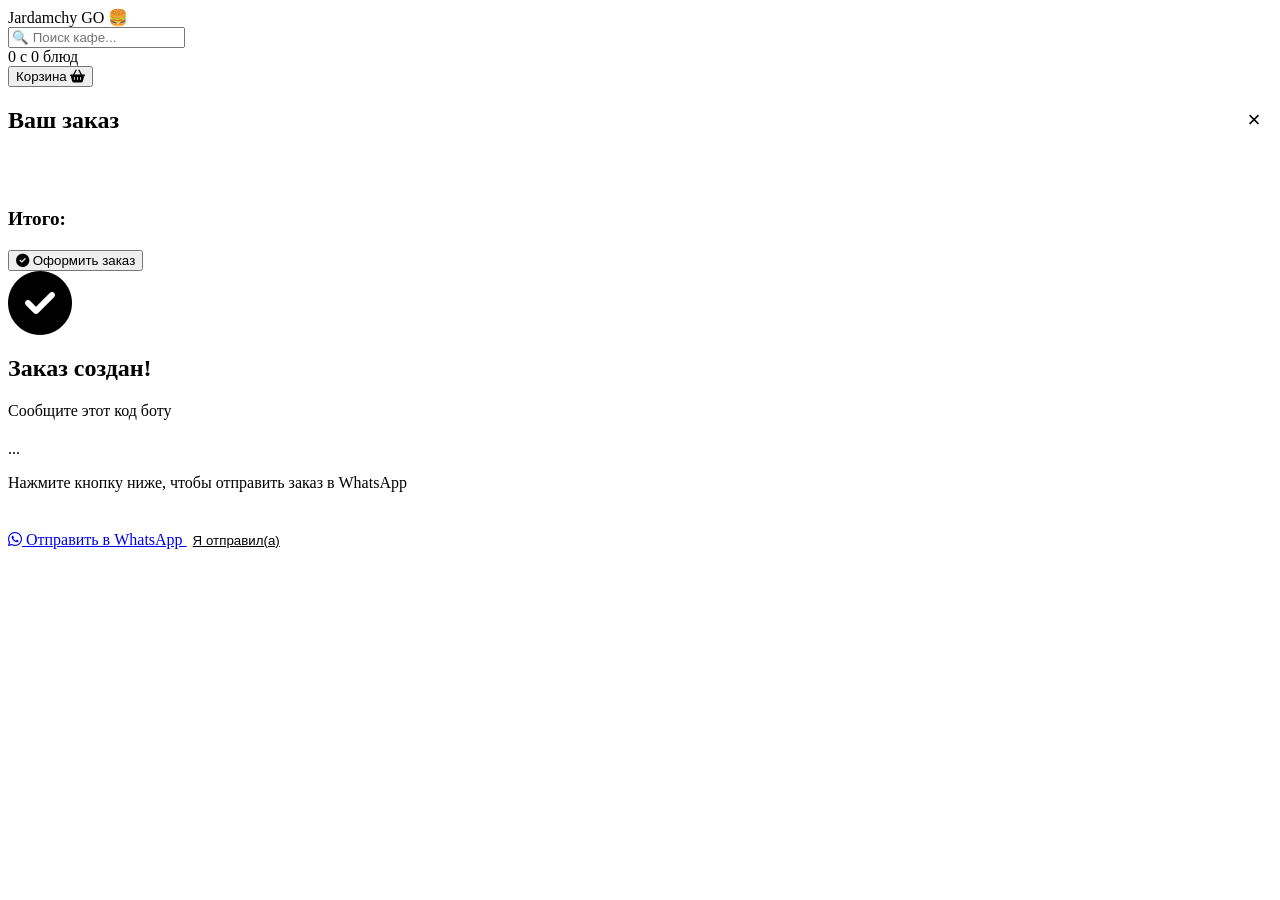
==== menu_panel/index.html @ a2756740 "malefix1" ====
<!DOCTYPE html>
<html lang="ru">

<head>
    <meta charset="UTF-8">
    <meta name="viewport" content="width=device-width, initial-scale=1.0, maximum-scale=1.0, user-scalable=no">
    <title>Меню | Jardamchy GO</title>
    <link rel="stylesheet" href="style.css">
    <link rel="stylesheet" href="https://cdnjs.cloudflare.com/ajax/libs/font-awesome/6.4.0/css/all.min.css">
</head>

<body>
    <header class="app-header">
        <button id="backBtn" class="back-btn" style="display: none;" onclick="goHome()">
            <i class="fas fa-arrow-left"></i>
        </button>
        <div class="app-title" id="pageTitle">Jardamchy GO 🍔</div>
    </header>

    <div class="container" id="app">
        <!-- Loader -->
        <div id="loader" style="text-align: center; padding: 20px; display: none;">
            <i class="fas fa-spinner fa-spin fa-2x"></i>
        </div>

        <!-- Cafe List View -->
        <div id="cafeListView" class="view">
            <div class="search-bar">
                <input type="text" id="cafeSearch" class="search-input" placeholder="🔍 Поиск кафе..."
                    oninput="filterCafes()">
            </div>
            <div id="cafeGrid" class="cafe-grid">
                <!-- Cafe cards will be injected here -->
            </div>
        </div>

        <!-- Menu View -->
        <div id="menuView" class="view" style="display: none;">
            <div id="categoryStrip" class="category-grid">
                <!-- Category cards -->
            </div>
            <div id="categoryBackBar" class="category-back" style="display:none;">
                <button class="back-btn inline" onclick="resetCategorySelection()">← Категории</button>
            </div>
            <div id="menuList" class="menu-list">
                <!-- Menu items will be injected here -->
            </div>
        </div>
    </div>

    <!-- Cart Bottom Bar -->
    <div id="cartBar" class="cart-bar">
        <div class="cart-info">
            <span class="cart-total" id="barTotal">0 с</span>
            <span class="cart-count" id="barCount">0 блюд</span>
        </div>
        <button class="btn-primary" onclick="openCartModal()">Корзина <i class="fas fa-shopping-basket"></i></button>
    </div>

    <!-- Cart Modal -->
    <div id="cartModal" class="modal">
        <div class="modal-content">
            <div style="display: flex; justify-content: space-between; align-items: center; margin-bottom: 20px;">
                <h2>Ваш заказ</h2>
                <button onclick="closeCartModal()"
                    style="background: rgba(255,255,255,0.06); border: 1px solid rgba(255,255,255,0.08); font-size: 1.4rem; color: var(--text-secondary); cursor: pointer; border-radius: 10px; width: 36px; height: 36px; display: flex; align-items: center; justify-content: center;">&times;</button>
            </div>

            <div id="cartItemsList" style="display: flex; flex-direction: column; gap: 0; margin-bottom: 20px;">
                <!-- Items -->
            </div>

            <div style="border-top: 1px solid var(--border-glass); padding-top: 14px; margin-bottom: 20px;">
                <div
                    style="display: flex; justify-content: space-between; font-weight: 700; font-size: 1.2rem; color: var(--text-primary);">
                    <span>Итого:</span>
                    <span id="cartModalTotal"
                        style="background: var(--accent-gradient); -webkit-background-clip: text; -webkit-text-fill-color: transparent; background-clip: text;">0
                        с</span>
                </div>
            </div>

            <button id="submitOrderBtn" class="btn-success" onclick="submitOrder()">
                <i class="fas fa-check-circle"></i> Оформить заказ
            </button>
        </div>
    </div>

    <!-- Success Modal -->
    <div id="successModal" class="modal">
        <div class="modal-content success-screen">
            <div style="margin-bottom: 10px;">
                <i class="fas fa-check-circle" style="color: var(--success); font-size: 4rem;"></i>
            </div>
            <h2>Заказ создан!</h2>
            <p class="text-muted" style="margin-bottom: 20px;">Сообщите этот код боту</p>

            <div class="order-code" id="successOrderCode">...</div>

            <p style="margin-bottom: 20px; color: var(--text-secondary);">Нажмите кнопку ниже, чтобы отправить заказ в
                WhatsApp</p>

            <a id="whatsappLink" href="#" class="btn-success" target="_blank">
                <i class="fab fa-whatsapp"></i> Отправить в WhatsApp
            </a>

            <button onclick="closeSuccessModal()"
                style="background: none; border: none; color: var(--text-muted); margin-top: 20px; text-decoration: underline; cursor: pointer; font-family: 'Inter', sans-serif;">
                Я отправил(а)
            </button>
        </div>
    </div>

    <footer style="text-align:center; padding:32px 16px 18px; font-size:0.72rem; color:rgba(255,255,255,0.3); line-height:1.4;">
        Внешний вид блюда может слегка отличаться от фотографии.
    </footer>

    <script src="app.js"></script>
</body>

</html>
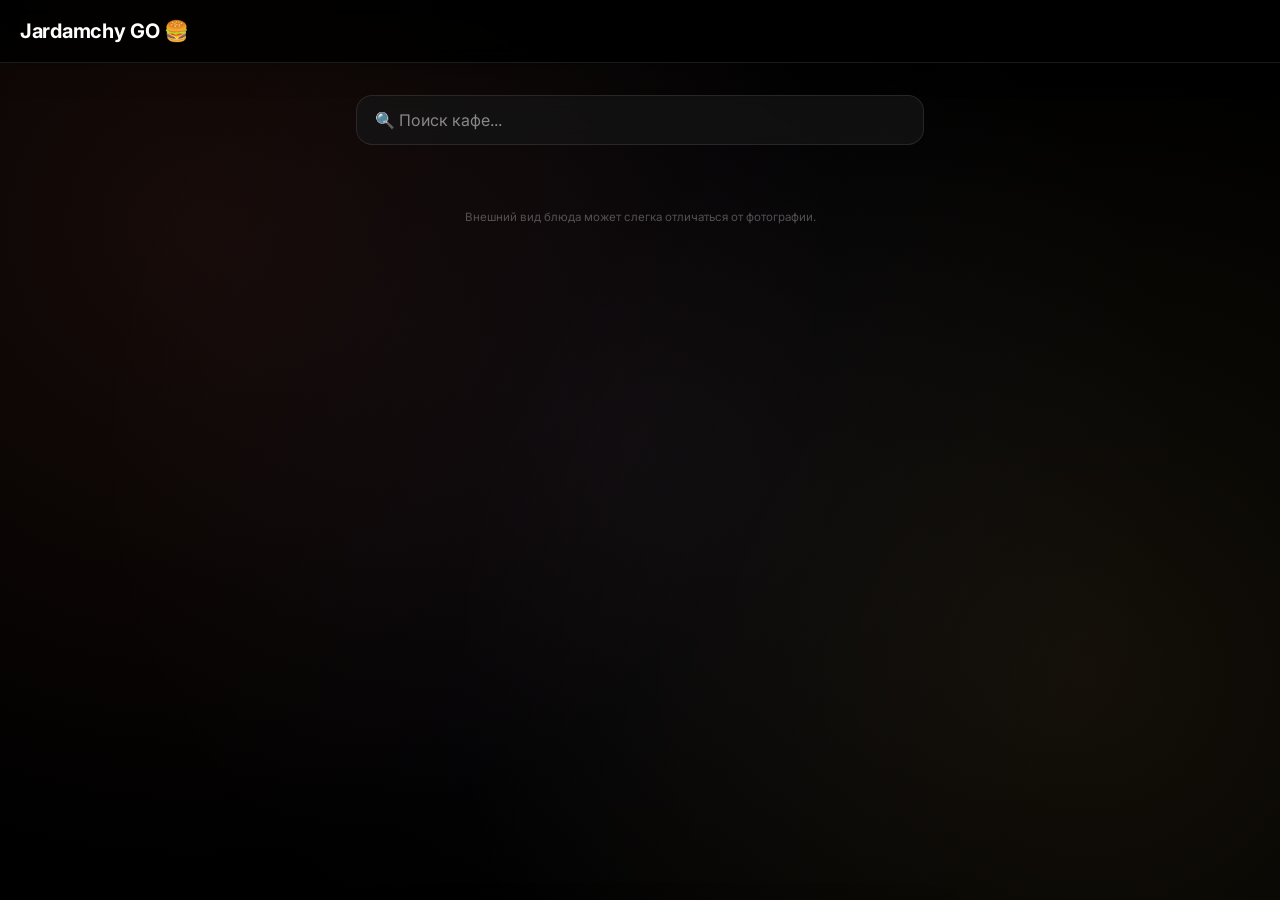
==== commit e3a795e3: "Eldar Rayimov Albanovich 2025.02.27" ====
--- a/menu_panel/index.html
+++ b/menu_panel/index.html
@@ -5,6 +5,9 @@
     <meta charset="UTF-8">
     <meta name="viewport" content="width=device-width, initial-scale=1.0, maximum-scale=1.0, user-scalable=no">
     <title>Меню | Jardamchy GO</title>
+    <link rel="preconnect" href="https://fonts.googleapis.com">
+    <link rel="preconnect" href="https://fonts.gstatic.com" crossorigin>
+    <link rel="preconnect" href="https://cdnjs.cloudflare.com">
     <link rel="stylesheet" href="style.css">
     <link rel="stylesheet" href="https://cdnjs.cloudflare.com/ajax/libs/font-awesome/6.4.0/css/all.min.css">
 </head>
--- a/menu_panel/style.css
+++ b/menu_panel/style.css
@@ -0,0 +1,744 @@
+/* ============================================
+   JARDAMCHЫ GO — Web Menu
+   Premium Dark Glassmorphism Theme
+   Matching Admin Panel Aesthetic
+   ============================================ */
+
+@import url('https://fonts.googleapis.com/css2?family=Inter:wght@300;400;500;600;700;800&display=swap');
+
+/* --- CSS Variables --- */
+/* --- CSS Variables --- */
+:root {
+    --bg-primary: #000000;
+    --bg-secondary: #111111;
+    --bg-card: rgba(20, 20, 20, 0.75);
+    --bg-card-hover: rgba(35, 35, 35, 0.85);
+    --bg-glass: rgba(255, 255, 255, 0.05);
+    --border-glass: rgba(255, 255, 255, 0.1);
+
+    --text-primary: #ffffff;
+    --text-secondary: #cccccc;
+    --text-muted: #888888;
+
+    --accent-primary: #e17055;
+    --accent-secondary: #fdcb6e;
+    --accent-gradient: linear-gradient(135deg, #e17055 0%, #fdcb6e 100%);
+
+    --success: #00cec9;
+    --success-gradient: linear-gradient(135deg, #00b894 0%, #00cec9 100%);
+    --danger: #ff6b6b;
+
+    --primary: #e17055;
+    --primary-dark: #d63031;
+
+    --header-bg: rgba(0, 0, 0, 0.85);
+    --header-text: #ffffff;
+
+    --bg-body: #000000;
+    --bg-card-solid: #111111;
+    --text-main: #ffffff;
+
+    --border: rgba(255, 255, 255, 0.08);
+
+    --radius: 16px;
+    --radius-sm: 10px;
+    --shadow: 0 8px 32px rgba(0, 0, 0, 0.3);
+    --shadow-hover: 0 12px 40px rgba(225, 112, 85, 0.25);
+
+    --transition: transform 0.2s cubic-bezier(0.4, 0, 0.2, 1), border-color 0.2s cubic-bezier(0.4, 0, 0.2, 1), box-shadow 0.2s cubic-bezier(0.4, 0, 0.2, 1), background 0.2s cubic-bezier(0.4, 0, 0.2, 1), opacity 0.2s cubic-bezier(0.4, 0, 0.2, 1);
+
+    --bottom-bar-height: 80px;
+}
+
+/* --- Reset & Base --- */
+*,
+*::before,
+*::after {
+    box-sizing: border-box;
+    margin: 0;
+    padding: 0;
+    -webkit-tap-highlight-color: transparent;
+}
+
+html {
+    scroll-behavior: smooth;
+}
+
+body {
+    font-family: 'Inter', -apple-system, BlinkMacSystemFont, sans-serif;
+    background: var(--bg-primary);
+    color: var(--text-primary);
+    line-height: 1.5;
+    padding-bottom: var(--bottom-bar-height);
+    min-height: 100vh;
+    overflow-x: hidden;
+}
+
+/* Animated gradient background orbs */
+body::before {
+    content: '';
+    position: fixed;
+    top: 0;
+    left: 0;
+    right: 0;
+    bottom: 0;
+    background:
+        radial-gradient(circle at 15% 25%, rgba(225, 112, 85, 0.1) 0%, transparent 50%),
+        radial-gradient(circle at 85% 75%, rgba(253, 203, 110, 0.08) 0%, transparent 50%),
+        radial-gradient(circle at 50% 50%, rgba(162, 155, 254, 0.05) 0%, transparent 70%);
+    pointer-events: none;
+    z-index: 0;
+}
+
+/* --- Scrollbar --- */
+::-webkit-scrollbar {
+    width: 5px;
+    height: 5px;
+}
+
+::-webkit-scrollbar-track {
+    background: transparent;
+}
+
+::-webkit-scrollbar-thumb {
+    background: rgba(225, 112, 85, 0.3);
+    border-radius: 3px;
+}
+
+::-webkit-scrollbar-thumb:hover {
+    background: rgba(225, 112, 85, 0.5);
+}
+
+/* --- Typography --- */
+h1,
+h2,
+h3 {
+    font-weight: 700;
+    color: var(--text-primary);
+}
+
+.text-muted {
+    color: var(--text-muted);
+    font-size: 0.9rem;
+}
+
+/* --- Layout --- */
+.container {
+    max-width: 600px;
+    margin: 0 auto;
+    padding: 16px;
+    position: relative;
+    z-index: 1;
+}
+
+/* --- Header --- */
+.app-header {
+    background: var(--header-bg);
+    backdrop-filter: blur(10px);
+    -webkit-backdrop-filter: blur(10px);
+    padding: 16px 20px;
+    position: sticky;
+    top: 0;
+    z-index: 100;
+    box-shadow: 0 4px 30px rgba(0, 0, 0, 0.3);
+    border-bottom: 1px solid var(--border-glass);
+    display: flex;
+    justify-content: space-between;
+    align-items: center;
+    color: var(--header-text);
+}
+
+.app-title {
+    font-size: 1.25rem;
+    color: #ffffff;
+    font-weight: 700;
+    letter-spacing: -0.3px;
+    /* Removed background-clip text for white text */
+}
+
+.back-btn {
+    background: rgba(255, 255, 255, 0.06);
+    border: 1px solid var(--border-glass);
+    font-size: 1.1rem;
+    cursor: pointer;
+    color: var(--text-primary);
+    padding: 8px 12px;
+    border-radius: var(--radius-sm);
+    transition: var(--transition);
+}
+
+.back-btn:hover {
+    background: rgba(225, 112, 85, 0.15);
+    border-color: rgba(225, 112, 85, 0.3);
+}
+
+/* --- Search --- */
+.search-bar {
+    margin: 16px 0;
+    position: relative;
+}
+
+.search-input {
+    width: 100%;
+    padding: 14px 18px;
+    border: 1px solid var(--border-glass);
+    border-radius: var(--radius);
+    font-size: 1rem;
+    font-family: 'Inter', sans-serif;
+    outline: none;
+    background: var(--bg-card);
+    backdrop-filter: blur(8px);
+    -webkit-backdrop-filter: blur(8px);
+    color: var(--text-primary);
+    transition: var(--transition);
+}
+
+.search-input::placeholder {
+    color: var(--text-muted);
+}
+
+.search-input:focus {
+    border-color: var(--accent-primary);
+    box-shadow: 0 0 0 3px rgba(225, 112, 85, 0.15);
+}
+
+/* --- Cafe List --- */
+.cafe-grid {
+    display: grid;
+    gap: 14px;
+}
+
+.category-grid {
+    display: grid;
+    gap: 10px;
+    margin: 12px 0 16px 0;
+}
+
+.category-back {
+    margin-bottom: 10px;
+}
+
+.back-btn.inline {
+    background: rgba(255, 255, 255, 0.08);
+    border: 1px solid rgba(255, 255, 255, 0.12);
+    color: var(--text-primary);
+    padding: 8px 12px;
+    border-radius: 10px;
+    cursor: pointer;
+}
+
+.category-card {
+    display: flex;
+    align-items: center;
+    gap: 12px;
+    padding: 12px 14px;
+    background: rgba(0, 0, 0, 0.25);
+    border: 1px solid rgba(255, 255, 255, 0.06);
+    border-radius: 14px;
+    box-shadow: 0 8px 26px rgba(0, 0, 0, 0.25);
+    cursor: pointer;
+    transition: transform 0.15s ease, border-color 0.15s ease, background 0.15s ease;
+}
+
+.category-card.active {
+    border-color: rgba(225, 112, 85, 0.4);
+    background: linear-gradient(135deg, rgba(225, 112, 85, 0.2), rgba(253, 203, 110, 0.08));
+}
+
+.category-card:hover {
+    transform: translateY(-2px);
+    border-color: rgba(225, 112, 85, 0.3);
+}
+
+.cat-icon {
+    width: 44px;
+    height: 44px;
+    border-radius: 12px;
+    background: linear-gradient(135deg, #e17055, #fdcb6e);
+    display: flex;
+    align-items: center;
+    justify-content: center;
+    font-size: 20px;
+    flex-shrink: 0;
+    box-shadow: 0 4px 15px rgba(225, 112, 85, 0.3);
+}
+
+.cat-name {
+    font-weight: 700;
+    color: #fff;
+    font-size: 1rem;
+}
+
+.cafe-card {
+    background: var(--bg-card);
+    backdrop-filter: blur(8px);
+    -webkit-backdrop-filter: blur(8px);
+    border-radius: var(--radius);
+    padding: 20px;
+    box-shadow: var(--shadow);
+    cursor: pointer;
+    transition: var(--transition);
+    border: 1px solid var(--border-glass);
+    position: relative;
+    overflow: hidden;
+    contain: layout style;
+}
+
+/* Subtle top accent line on cafe card */
+.cafe-card::before {
+    content: '';
+    position: absolute;
+    top: 0;
+    left: 0;
+    right: 0;
+    height: 3px;
+    background: var(--accent-gradient);
+    opacity: 0;
+    transition: var(--transition);
+}
+
+.cafe-card:hover {
+    transform: translateY(-3px);
+    border-color: rgba(225, 112, 85, 0.2);
+    box-shadow: var(--shadow-hover);
+}
+
+.cafe-card:hover::before {
+    opacity: 1;
+}
+
+.cafe-card:active {
+    transform: scale(0.98) translateY(-1px);
+}
+
+.cafe-name {
+    font-size: 1.15rem;
+    margin-bottom: 6px;
+    font-weight: 600;
+    color: var(--text-primary);
+}
+
+.cafe-info {
+    font-size: 0.9rem;
+    color: var(--text-secondary);
+}
+
+/* --- Menu Items --- */
+.menu-list {
+    display: grid;
+    grid-template-columns: repeat(2, 1fr);
+    gap: 14px;
+}
+
+@media (max-width: 420px) {
+    .menu-list {
+        grid-template-columns: 1fr;
+    }
+}
+
+.category-header {
+    margin: 18px 0 10px 0;
+    padding-left: 6px;
+    border-left: 3px solid #e17055;
+    color: var(--text-primary);
+    font-weight: 800;
+    letter-spacing: 0.4px;
+    text-transform: uppercase;
+}
+
+.menu-item {
+    background: var(--bg-card);
+    backdrop-filter: blur(8px);
+    -webkit-backdrop-filter: blur(8px);
+    border-radius: var(--radius);
+    box-shadow: var(--shadow);
+    border: 1px solid var(--border-glass);
+    display: flex;
+    flex-direction: column;
+    overflow: hidden;
+    transition: var(--transition);
+    position: relative;
+    padding: 0;
+    contain: layout style;
+}
+
+.menu-item::before {
+    content: '';
+    position: absolute;
+    top: 0;
+    left: 0;
+    right: 0;
+    height: 3px;
+    background: var(--accent-gradient);
+    opacity: 0;
+    transition: var(--transition);
+}
+
+.menu-item:hover {
+    transform: translateY(-3px);
+    border-color: rgba(225, 112, 85, 0.2);
+    box-shadow: var(--shadow-hover);
+}
+
+.menu-item:hover::before {
+    opacity: 1;
+}
+
+/* Food photo area — gradient placeholder */
+.item-photo {
+    width: 100%;
+    height: 150px;
+    background: linear-gradient(135deg, rgba(225, 112, 85, 0.15) 0%, rgba(253, 203, 110, 0.1) 100%);
+    display: flex;
+    align-items: center;
+    justify-content: center;
+    font-size: 2.5rem;
+    position: relative;
+    overflow: hidden;
+}
+
+.item-photo img {
+    width: 100%;
+    height: 100%;
+    object-fit: cover;
+}
+
+.item-details {
+    padding: 8px;
+    flex: 1;
+    display: flex;
+    flex-direction: column;
+    gap: 4px;
+}
+
+.item-name {
+    font-weight: 600;
+    font-size: 0.95rem;
+    color: var(--text-primary);
+    line-height: 1.3;
+}
+
+.item-price {
+    font-weight: 700;
+    font-size: 1.05rem;
+    color: #ffffff;
+    /* Removed gradient text for white price */
+}
+
+.item-controls {
+    padding: 0 8px 10px;
+    display: flex;
+    align-items: center;
+    justify-content: center;
+    gap: 8px;
+}
+
+.qty-btn {
+    width: 28px;
+    height: 28px;
+    border-radius: 50%;
+    border: 1px solid var(--border-glass);
+    background: var(--bg-glass);
+    font-weight: 700;
+    font-size: 1rem;
+    color: var(--text-primary);
+    cursor: pointer;
+    display: flex;
+    align-items: center;
+    justify-content: center;
+    transition: var(--transition);
+}
+
+.qty-btn:hover {
+    background: rgba(225, 112, 85, 0.2);
+    border-color: rgba(225, 112, 85, 0.4);
+    transform: scale(1.1);
+}
+
+.qty-btn:active {
+    transform: scale(0.95);
+}
+
+.qty-val {
+    min-width: 24px;
+    text-align: center;
+    font-weight: 700;
+    font-size: 1rem;
+    color: var(--text-primary);
+}
+
+.add-btn {
+    background: var(--accent-gradient);
+    color: white;
+    border: none;
+    padding: 6px 20px;
+    border-radius: 20px;
+    font-weight: 600;
+    font-size: 0.85rem;
+    cursor: pointer;
+    transition: var(--transition);
+    box-shadow: 0 4px 15px rgba(225, 112, 85, 0.25);
+    font-family: 'Inter', sans-serif;
+    width: 100%;
+}
+
+.add-btn:hover {
+    transform: translateY(-1px);
+    box-shadow: 0 6px 20px rgba(225, 112, 85, 0.4);
+}
+
+.add-btn:active {
+    transform: scale(0.97);
+}
+
+/* --- Cart Bottom Bar --- */
+/* --- Cart Bottom Bar --- */
+.cart-bar {
+    position: fixed;
+    bottom: 20px;
+    left: 20px;
+    right: 20px;
+    background: rgba(30, 30, 30, 0.9);
+    backdrop-filter: blur(10px);
+    -webkit-backdrop-filter: blur(10px);
+    border: 1px solid rgba(255, 255, 255, 0.1);
+    border-radius: 16px;
+    padding: 12px 20px;
+    height: 70px;
+    display: flex;
+    align-items: center;
+    justify-content: space-between;
+    box-shadow: 0 10px 40px rgba(0, 0, 0, 0.3);
+    z-index: 1000;
+    transform: translateY(150%);
+    transition: transform 0.3s cubic-bezier(0.175, 0.885, 0.32, 1.275);
+    max-width: 600px;
+    margin: 0 auto;
+}
+
+.cart-bar.visible {
+    transform: translateY(0);
+}
+
+.cart-info {
+    display: flex;
+    flex-direction: column;
+}
+
+.cart-total {
+    font-weight: 800;
+    font-size: 1.2rem;
+    color: #ffffff;
+}
+
+.cart-count {
+    font-size: 0.85rem;
+    color: #cccccc;
+    font-weight: 500;
+}
+
+.btn-primary {
+    background: linear-gradient(135deg, #ff7675 0%, #d63031 100%);
+    color: white;
+    border: none;
+    padding: 10px 24px;
+    border-radius: 12px;
+    font-weight: 700;
+    font-size: 0.95rem;
+    cursor: pointer;
+    box-shadow: 0 4px 15px rgba(214, 48, 49, 0.3);
+    transition: var(--transition);
+    font-family: 'Inter', sans-serif;
+    display: inline-flex;
+    align-items: center;
+    gap: 8px;
+}
+
+.btn-primary:hover {
+    transform: translateY(-2px);
+    box-shadow: 0 8px 20px rgba(214, 48, 49, 0.4);
+}
+
+.btn-primary:active {
+    transform: scale(0.95);
+}
+
+.btn-success {
+    background: var(--accent-gradient);
+    color: white;
+    border: none;
+    padding: 14px;
+    border-radius: var(--radius);
+    font-weight: 700;
+    font-size: 1.05rem;
+    width: 100%;
+    cursor: pointer;
+    display: flex;
+    align-items: center;
+    justify-content: center;
+    gap: 8px;
+    text-decoration: none;
+    font-family: 'Inter', sans-serif;
+    transition: var(--transition);
+    box-shadow: 0 4px 15px rgba(225, 112, 85, 0.25);
+}
+
+.btn-success:hover {
+    transform: translateY(-1px);
+    box-shadow: 0 6px 20px rgba(225, 112, 85, 0.4);
+}
+
+.btn-success:active {
+    transform: scale(0.97);
+}
+
+/* --- Modal --- */
+.modal {
+    position: fixed;
+    top: 0;
+    left: 0;
+    right: 0;
+    bottom: 0;
+    background: rgba(0, 0, 0, 0.65);
+    backdrop-filter: blur(4px);
+    -webkit-backdrop-filter: blur(4px);
+    z-index: 1000;
+    display: none;
+    align-items: flex-end;
+    justify-content: center;
+}
+
+.modal.active {
+    display: flex;
+    animation: fadeIn 0.25s ease;
+}
+
+@keyframes fadeIn {
+    from {
+        opacity: 0;
+    }
+
+    to {
+        opacity: 1;
+    }
+}
+
+.modal-content {
+    background: rgba(30, 30, 30, 0.92);
+    border: 1px solid rgba(255, 255, 255, 0.1);
+    width: 100%;
+    max-height: 85vh;
+    border-radius: 24px 24px 0 0;
+    padding: 24px;
+    padding-bottom: 40px;
+    overflow-y: auto;
+    animation: slideUp 0.25s cubic-bezier(0.175, 0.885, 0.32, 1.275);
+    color: #ffffff;
+    box-shadow: 0 -10px 40px rgba(0, 0, 0, 0.3);
+}
+
+@keyframes slideUp {
+    from {
+        transform: translateY(100%);
+    }
+
+    to {
+        transform: translateY(0);
+    }
+}
+
+.cart-item {
+    display: flex;
+    justify-content: space-between;
+    align-items: center;
+    padding: 14px 0;
+    border-bottom: 1px solid rgba(255, 255, 255, 0.1);
+}
+
+.cart-item:last-child {
+    border-bottom: none;
+}
+
+.success-screen {
+    text-align: center;
+    padding: 40px 20px;
+}
+
+.order-code {
+    font-size: 2.5rem;
+    font-weight: 800;
+    color: var(--accent-secondary);
+    margin: 20px 0;
+    letter-spacing: 3px;
+    background: rgba(255, 255, 255, 0.05);
+    border: 1px solid rgba(255, 255, 255, 0.1);
+    padding: 14px;
+    border-radius: var(--radius);
+}
+
+/* --- Loader --- */
+@keyframes spin-pulse {
+    0% {
+        opacity: 0.5;
+    }
+
+    50% {
+        opacity: 1;
+    }
+
+    100% {
+        opacity: 0.5;
+    }
+}
+
+#loader i {
+    color: var(--accent-primary) !important;
+}
+
+/* --- Empty states --- */
+.menu-list .text-muted,
+.cafe-grid .text-muted {
+    color: var(--text-muted);
+}
+
+/* Desktop override */
+@media (min-width: 600px) {
+    .modal {
+        align-items: center;
+        justify-content: center;
+    }
+
+    .modal-content {
+        max-width: 500px;
+        border-radius: 20px;
+        box-shadow: 0 24px 80px rgba(0, 0, 0, 0.5);
+    }
+}
+
+/* --- Animations for page transitions --- */
+.view {
+    animation: viewEnter 0.2s ease;
+}
+
+@keyframes viewEnter {
+    from {
+        opacity: 0;
+        transform: translateY(6px);
+    }
+
+    to {
+        opacity: 1;
+        transform: translateY(0);
+    }
+}
+
+/* --- Reduced motion: disable animations for accessibility and weak devices --- */
+@media (prefers-reduced-motion: reduce) {
+    *,
+    *::before,
+    *::after {
+        animation-duration: 0.01ms !important;
+        animation-iteration-count: 1 !important;
+        transition-duration: 0.01ms !important;
+    }
+}
